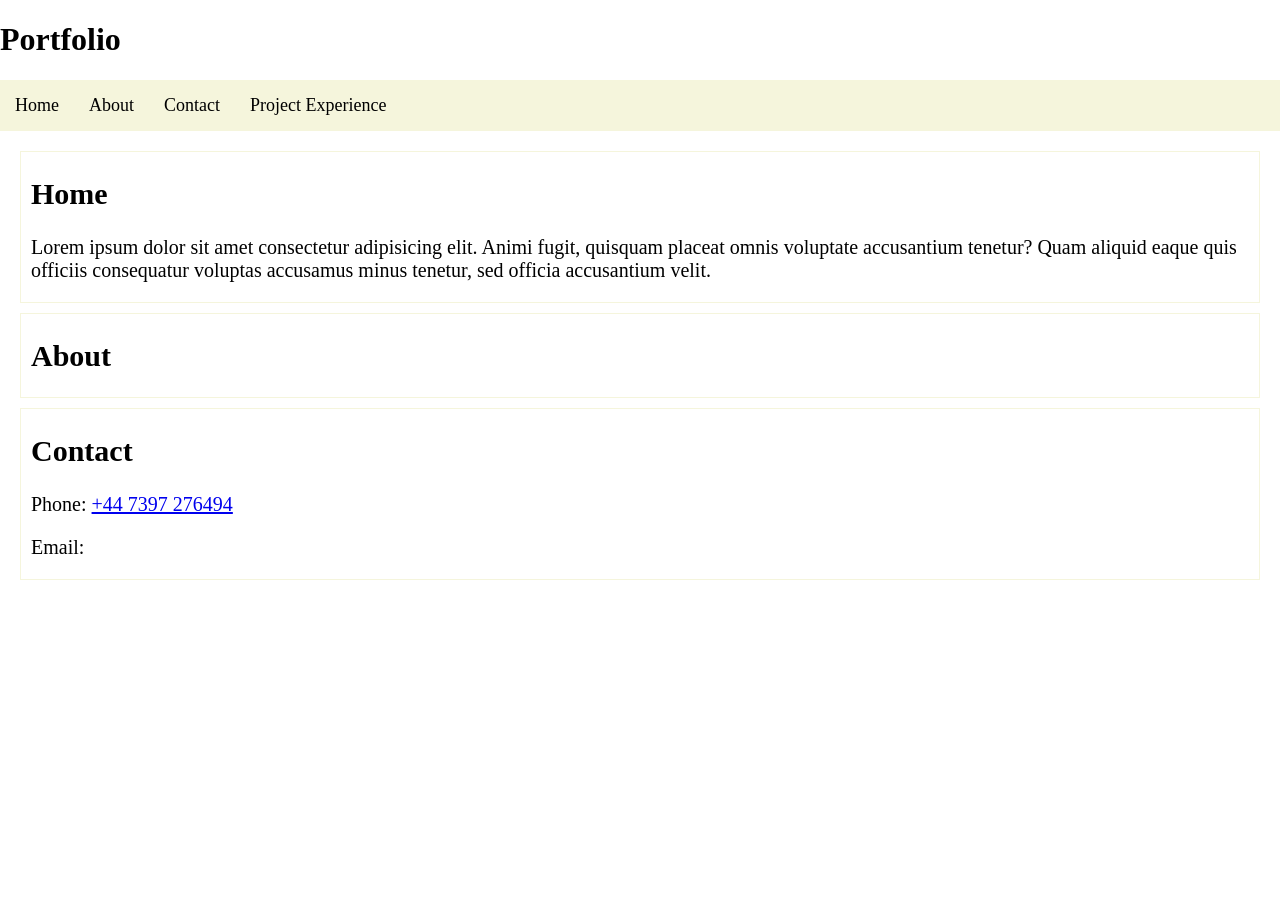
==== index.html @ 496044b0 "FYP Description Complete - Refactor main to index - added projects - added stylesheet (style.css) - " ====
<!DOCTYPE html>
<html>

<head>
    <meta charset="UTF-8">
    <meta name="viewport" content="width=device-width, initial-scale=1">
    <meta name="description" content="A portfolio of all the programming work that I have done.">
    <meta name="author" content="Sanelu Kankanam Witharanage">
    <title>Sanelu Kankanam Witharanage - Portfolio</title>
    <meta property="og:title" content="Sanelu Kankanam Witharanage - Portfolio" />
    <link rel="stylesheet" href="style.css">
    <script src="script.js"></script>
</head>

<body>
    <h1>Portfolio </h1>
    <nav class="topnav">
        <ul>
            <li><a href="index.html">Home</a></li>
            <li><a href="index.html.#about">About</a></li>
            <li><a href="#contact">Contact</a></li>
            <li><a class="active" href="projects.html">Project Experience</a></li>
        </ul>
    </nav>
    <main>

        <div id="home" class="container">
            <h2>Home</h2>
            <p>Lorem ipsum dolor sit amet consectetur adipisicing elit. Animi fugit, quisquam placeat omnis voluptate
                accusantium tenetur? Quam aliquid eaque quis officiis consequatur voluptas accusamus minus tenetur, sed
                officia accusantium velit.
            </p>
        </div>
        <div id="about" class="container">
            <h2>About</h2>

        </div>
        <div id="contact" class="container">
            <h2>Contact</h2>
            <p>Phone: <a href="tel:+447397276494">+44 7397 276494</a></p>
            <p>Email: <a href="mailto: "></a></p>

        </div>
    </main>
</body>


</html>
---- style.css ----
.topnav {
  background-color: beige;
  overflow: hidden;
  position: sticky;
  top: 0;
}
.topnav ul {
  list-style-type: none;
  padding: 0px;
  margin: 0px;
}
.topnav li {
  float: left;
}

.topnav a {
  float: left;
  color: black;
  text-align: center;
  padding: 15px;
  font-size: 18px;
  text-decoration: none;
  display: block;
}

.topnav a:hover {
  background-color: #ddd;
  color: black;
}

.topnav a:active {
  background-color: chocolate;
  color: white;
}

body {
  margin: 0px;
}

main {
  margin: 20px;
}
ul {
  list-style-type: none;
  text-align: left;
}

.container {
  margin-top: 10px;
  height: auto;
  font-size: 20px;
  border: 1px solid beige;
  padding-left: 10px;
}
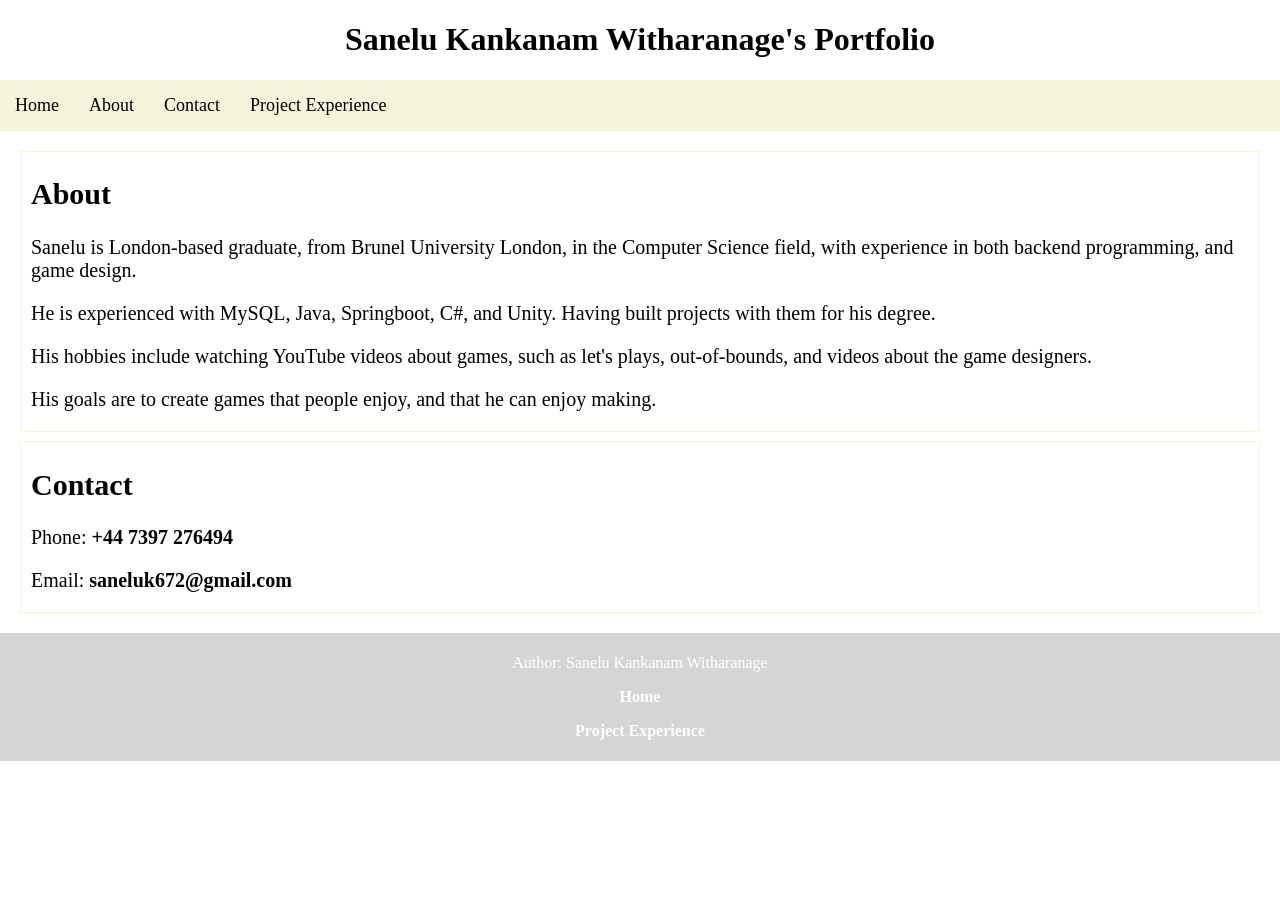
==== commit 20202e92: "Finished Pages for website. Must upload website now." ====
--- a/index.html
+++ b/index.html
@@ -13,35 +13,41 @@
 </head>
 
 <body>
-    <h1>Portfolio </h1>
+    <h1>Sanelu Kankanam Witharanage's Portfolio </h1>
     <nav class="topnav">
         <ul>
             <li><a href="index.html">Home</a></li>
-            <li><a href="index.html.#about">About</a></li>
+            <li><a href="#about">About</a></li>
             <li><a href="#contact">Contact</a></li>
             <li><a class="active" href="projects.html">Project Experience</a></li>
         </ul>
     </nav>
     <main>
 
-        <div id="home" class="container">
-            <h2>Home</h2>
-            <p>Lorem ipsum dolor sit amet consectetur adipisicing elit. Animi fugit, quisquam placeat omnis voluptate
-                accusantium tenetur? Quam aliquid eaque quis officiis consequatur voluptas accusamus minus tenetur, sed
-                officia accusantium velit.
-            </p>
-        </div>
+
         <div id="about" class="container">
             <h2>About</h2>
-
+            <p>Sanelu is London-based graduate, from Brunel University London, in the Computer Science field, with
+                experience in both backend programming,
+                and game design.</p>
+            <p>He is experienced with MySQL, Java, Springboot, C#, and Unity. Having built projects with them for his
+                degree.</p>
+            <p>His hobbies include watching YouTube videos about games, such as let's plays, out-of-bounds, and videos
+                about the game designers.</p>
+            <p>His goals are to create games that people enjoy, and that he can enjoy making.</p>
         </div>
         <div id="contact" class="container">
             <h2>Contact</h2>
             <p>Phone: <a href="tel:+447397276494">+44 7397 276494</a></p>
-            <p>Email: <a href="mailto: "></a></p>
+            <p>Email: <a href="mailto: saneluk672@gmail.com">saneluk672@gmail.com</a></p>
 
         </div>
     </main>
+    <footer>
+        <p>Author: Sanelu Kankanam Witharanage</p>
+        <p><a href="index.html">Home</a></p>
+        <p><a href="projects.html">Project Experience</a></p>
+    </footer>
 </body>
 
 
--- a/style.css
+++ b/style.css
@@ -52,3 +52,27 @@
   border: 1px solid beige;
   padding-left: 10px;
 }
+
+h1 {
+  text-align: center;
+}
+
+main a {
+  color: black;
+  text-decoration: none;
+  font-weight: bold;
+}
+
+footer {
+  position: sticky;
+  overflow: hidden;
+  text-align: center;
+  padding: 5px;
+  background-color: rgb(214, 212, 212);
+  color: white;
+}
+footer a {
+  color: white;
+  text-decoration: none;
+  font-weight: bold;
+}
